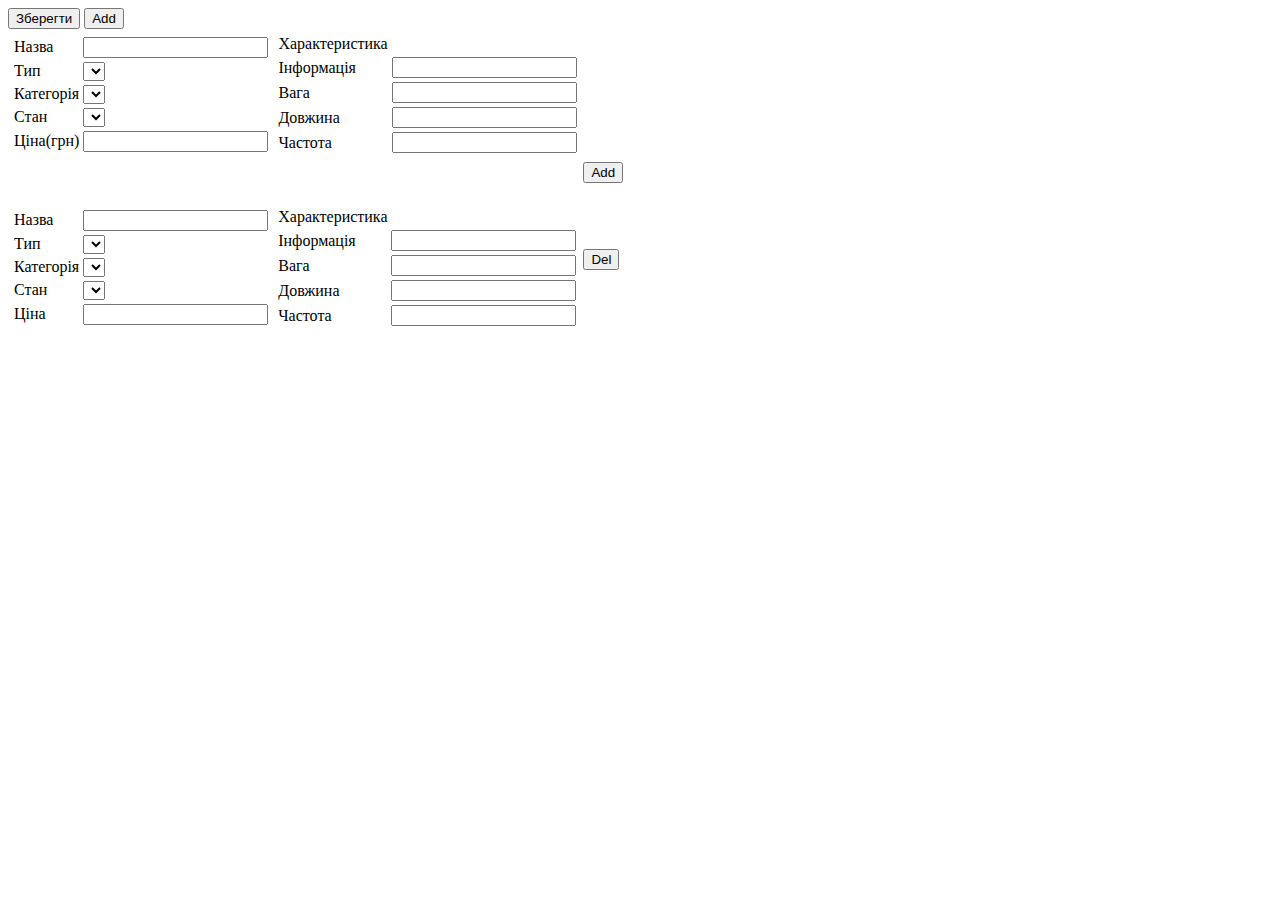
==== src/main/resources/templates/create.html @ 7da4d242 "3" ====
<!DOCTYPE html>
<html xmlns:th="http://www.thymeleaf.org">
<head>
    <meta charset="UTF-8">
    <title>Title</title>
    <link rel="stylesheet" href="editCreate.css">
</head>
<body>
<form action="#" method="post" th:action="@{/create}" th:object="${thing}">
    <button type="submit" name="save">Зберегти</button>
    <button type="submit" name="addThing" >Add</button>
    <table>
        <tr>
            <td>
                <table>
                    <tr>
                        <td>Назва</td>
                        <td>
                            <input type="text" th:field="*{name}">
                        </td>
                    </tr>
                    <tr>
                        <td>Тип</td>
                        <td>
                            <select th:field="*{type}" onChange="onstatechange(this)" class="infobox">
                                <option th:each="type : ${allTypes}" th:value="${type.id}" th:text="${type.type}"></option>
                            </select>
                        </td>
                    </tr>
                    <tr>
                        <td>Категорія</td>
                        <td>
                            <select th:field="*{category}">
                                <option th:value="'1'" th:text="1"></option>
                                <option th:value="'2'" th:text="2"></option>
                                <option th:value="'3'" th:text="3"></option>
                            </select>
                        </td>
                    </tr>
                    <tr>
                        <td>Стан</td>
                        <td>
                            <select th:field="*{state}"  onChange="onstatechange(this)" class="infobox">
                                <option th:each="state : ${allStates}" th:value="${state.id}" th:text="${state.state}"></option>
                            </select>
                        </td>
                    </tr>
                    <tr>
                        <td>Ціна(грн)</td>
                        <td>
                            <input type="text" th:field="*{price}">
                        </td>
                    </tr>
                </table>
            </td>
            <td>
                <table>
                    <tr>
                        <td>Характеристика</td>
                    </tr>
                    <tr>
                        <td>Інформація</td>
                        <td>
                            <input type="text" th:field="*{properties.info}">
                        </td>
                    </tr>
                    <tr >
                        <td>Вага</td>
                        <td>
                            <input type="text" th:field="*{properties.weight}">
                        </td>
                    </tr>
                    <tr>
                        <td>Довжина</td>
                        <td>
                            <input type="text" th:field="*{properties.length}">
                        </td>
                    </tr>
                    <tr>
                        <td>Частота</td>
                        <td>
                            <input type="text" th:field="*{properties.frequency}">
                        </td>
                    </tr>
                </table>
            </td>
        </tr>
    </table>

    <table>
        <thead>
        <tr>
            <th></th>
            <th></th>
            <th>
                <button type="submit" name="addThing" >Add</button>
            </th>
        </tr>
        </thead>
        <tbody>
        <tr th:fragment="things" th:each="thing,rowStat : ${thing.things}">
            <td>
                <table>
                    <tr>
                        <td>Назва</td>
                        <td>
                            <input type="hidden" th:field="${thing.things[__${rowStat.index}__].id}">
                            <input  th:field="${thing.things[__${rowStat.index}__].name}" th:errorclass="is-invalid"/>
                        </td>
                    </tr>
                    <tr>
                        <td>Тип</td>
                        <td>
                            <select th:field="${thing.things[__${rowStat.index}__].type}" id="type" onChange="onstatechange(this)" class="infobox">
                                <option th:each="type : ${allTypes}" th:value="${type.id}" th:text="${type.type}"></option>
                            </select>
                        </td>
                    </tr>
                    <tr>
                        <td>Категорія</td>
                        <td>
                            <select th:field="${thing.things[__${rowStat.index}__].category}">
                                <option th:value="'1'" th:text="1"></option>
                                <option th:value="'2'" th:text="2"></option>
                                <option th:value="'3'" th:text="3"></option>
                            </select>
                        </td>
                    </tr>
                    <tr>
                        <td>Стан</td>
                        <td>
                            <select th:field="${thing.things[__${rowStat.index}__].state}" id="state" onChange="onstatechange(this)" class="infobox">
                                <option th:each="state : ${allStates}" th:value="${state.id}" th:text="${state.state}"></option>
                            </select>
                        </td>
                    </tr>
                    <tr>
                        <td>Ціна</td>
                        <td>
                            <input  th:field="${thing.things[__${rowStat.index}__].price}" th:errorclass="is-invalid"/>
                        </td>
                    </tr>
                    <tr><br/></tr>
                </table>
            </td>
            <td>
                <table>
                    <tr>
                        <td>Характеристика</td>
                    </tr>
                    <tr>
                        <td>Інформація</td>
                        <td>
                            <input th:field="${thing.things[__${rowStat.index}__].properties.info}" th:errorclass="is-invalid">
                        </td>
                    </tr>
                    <tr >
                        <td>Вага</td>
                        <td>
                            <input th:field="${thing.things[__${rowStat.index}__].properties.weight}" th:errorclass="is-invalid">
                        </td>
                    </tr>
                    <tr>
                        <td>Довжина</td>
                        <td>
                            <input th:field="${thing.things[__${rowStat.index}__].properties.length}" th:errorclass="is-invalid">
                        </td>
                    </tr>
                    <tr>
                        <td>Частота</td>
                        <td>
                            <input th:field="${thing.things[__${rowStat.index}__].properties.frequency}" th:errorclass="is-invalid">
                        </td>
                    </tr>
                    <tr><br/></tr>
                </table>
            </td>
            <td>
                <div class="btn-group">
                    <button type="submit" name="removeThing" th:value="${rowStat.index}" >Del</button>
                </div>
            </td>
        </tr>
        </tbody>
    </table>
</form>
</body>
</html>
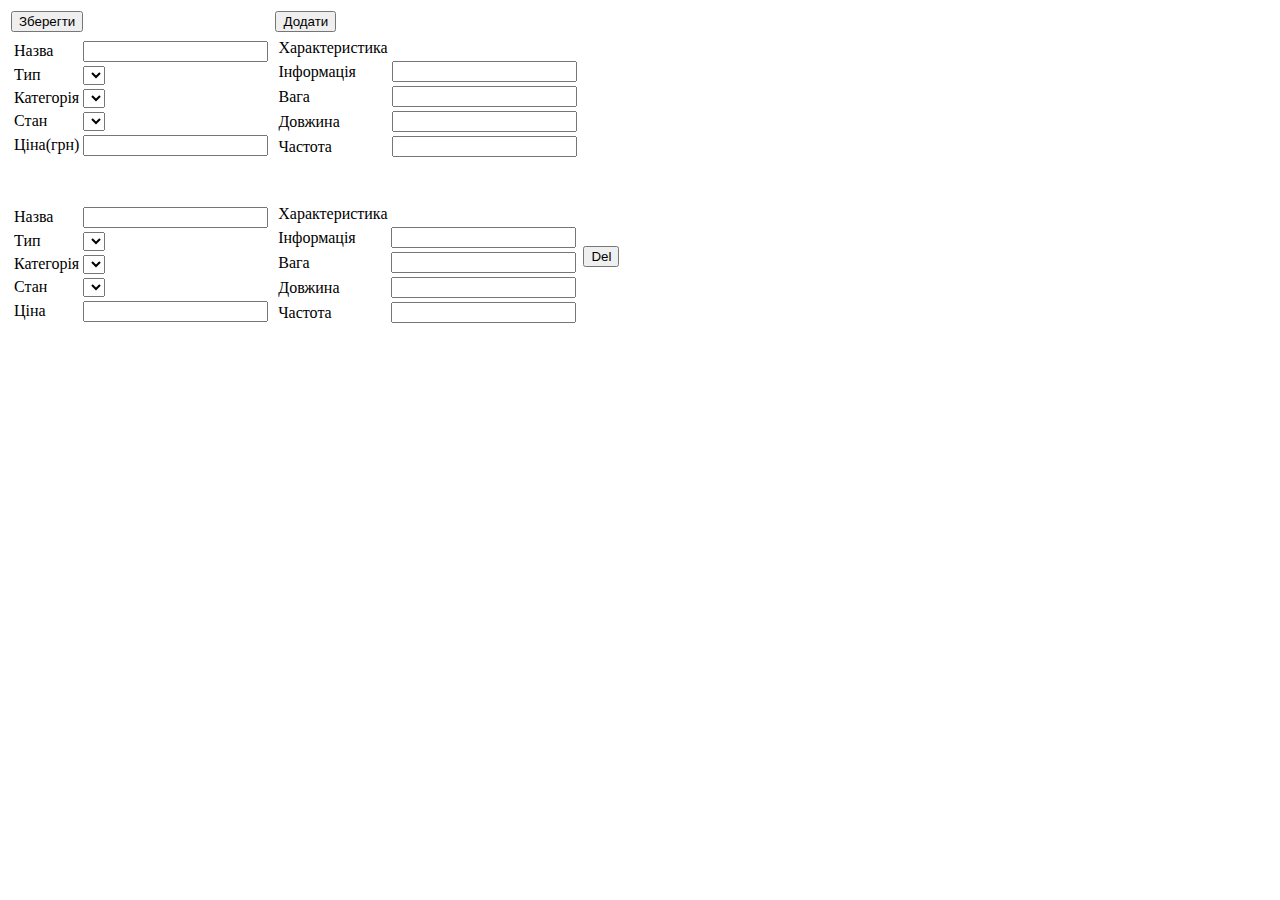
==== commit ecb3bb80: "version 4 (add frontend)" ====
--- a/src/main/resources/templates/create.html
+++ b/src/main/resources/templates/create.html
@@ -2,14 +2,22 @@
 <html xmlns:th="http://www.thymeleaf.org">
 <head>
     <meta charset="UTF-8">
-    <title>Title</title>
-    <link rel="stylesheet" href="editCreate.css">
+    <title>Створити</title>
+    <link rel="stylesheet" th:href="@{/css/editCreate.css}" >
 </head>
 <body>
-<form action="#" method="post" th:action="@{/create}" th:object="${thing}">
-    <button type="submit" name="save">Зберегти</button>
-    <button type="submit" name="addThing" >Add</button>
+
+
+<form id="formCreate" action="#" method="post" th:action="@{/create}" th:object="${thing}">
     <table>
+        <thead>
+        <td>
+            <button type="submit" name="save">Зберегти</button>
+        </td>
+        <td>
+            <button type="submit" name="addThing">Додати</button>
+        </td>
+        </thead>
         <tr>
             <td>
                 <table>
@@ -23,7 +31,8 @@
                         <td>Тип</td>
                         <td>
                             <select th:field="*{type}" onChange="onstatechange(this)" class="infobox">
-                                <option th:each="type : ${allTypes}" th:value="${type.id}" th:text="${type.type}"></option>
+                                <option th:each="type : ${allTypes}" th:value="${type.id}"
+                                        th:text="${type.type}"></option>
                             </select>
                         </td>
                     </tr>
@@ -40,8 +49,9 @@
                     <tr>
                         <td>Стан</td>
                         <td>
-                            <select th:field="*{state}"  onChange="onstatechange(this)" class="infobox">
-                                <option th:each="state : ${allStates}" th:value="${state.id}" th:text="${state.state}"></option>
+                            <select th:field="*{state}" onChange="onstatechange(this)" class="infobox">
+                                <option th:each="state : ${allStates}" th:value="${state.id}"
+                                        th:text="${state.state}"></option>
                             </select>
                         </td>
                     </tr>
@@ -54,7 +64,7 @@
                 </table>
             </td>
             <td>
-                <table>
+                <table class="tableRight">
                     <tr>
                         <td>Характеристика</td>
                     </tr>
@@ -64,7 +74,7 @@
                             <input type="text" th:field="*{properties.info}">
                         </td>
                     </tr>
-                    <tr >
+                    <tr>
                         <td>Вага</td>
                         <td>
                             <input type="text" th:field="*{properties.weight}">
@@ -86,17 +96,8 @@
             </td>
         </tr>
     </table>
-
+    <br>
     <table>
-        <thead>
-        <tr>
-            <th></th>
-            <th></th>
-            <th>
-                <button type="submit" name="addThing" >Add</button>
-            </th>
-        </tr>
-        </thead>
         <tbody>
         <tr th:fragment="things" th:each="thing,rowStat : ${thing.things}">
             <td>
@@ -105,14 +106,16 @@
                         <td>Назва</td>
                         <td>
                             <input type="hidden" th:field="${thing.things[__${rowStat.index}__].id}">
-                            <input  th:field="${thing.things[__${rowStat.index}__].name}" th:errorclass="is-invalid"/>
+                            <input th:field="${thing.things[__${rowStat.index}__].name}" th:errorclass="is-invalid"/>
                         </td>
                     </tr>
                     <tr>
                         <td>Тип</td>
                         <td>
-                            <select th:field="${thing.things[__${rowStat.index}__].type}" id="type" onChange="onstatechange(this)" class="infobox">
-                                <option th:each="type : ${allTypes}" th:value="${type.id}" th:text="${type.type}"></option>
+                            <select th:field="${thing.things[__${rowStat.index}__].type}" id="type"
+                                    onChange="onstatechange(this)" class="infobox">
+                                <option th:each="type : ${allTypes}" th:value="${type.id}"
+                                        th:text="${type.type}"></option>
                             </select>
                         </td>
                     </tr>
@@ -129,47 +132,53 @@
                     <tr>
                         <td>Стан</td>
                         <td>
-                            <select th:field="${thing.things[__${rowStat.index}__].state}" id="state" onChange="onstatechange(this)" class="infobox">
-                                <option th:each="state : ${allStates}" th:value="${state.id}" th:text="${state.state}"></option>
+                            <select th:field="${thing.things[__${rowStat.index}__].state}" id="state"
+                                    onChange="onstatechange(this)" class="infobox">
+                                <option th:each="state : ${allStates}" th:value="${state.id}"
+                                        th:text="${state.state}"></option>
                             </select>
                         </td>
                     </tr>
                     <tr>
                         <td>Ціна</td>
                         <td>
-                            <input  th:field="${thing.things[__${rowStat.index}__].price}" th:errorclass="is-invalid"/>
+                            <input th:field="${thing.things[__${rowStat.index}__].price}" th:errorclass="is-invalid"/>
                         </td>
                     </tr>
                     <tr><br/></tr>
                 </table>
             </td>
             <td>
-                <table>
+                <table class="tableRight">
                     <tr>
                         <td>Характеристика</td>
                     </tr>
                     <tr>
                         <td>Інформація</td>
                         <td>
-                            <input th:field="${thing.things[__${rowStat.index}__].properties.info}" th:errorclass="is-invalid">
+                            <input th:field="${thing.things[__${rowStat.index}__].properties.info}"
+                                   th:errorclass="is-invalid">
                         </td>
                     </tr>
-                    <tr >
+                    <tr>
                         <td>Вага</td>
                         <td>
-                            <input th:field="${thing.things[__${rowStat.index}__].properties.weight}" th:errorclass="is-invalid">
+                            <input th:field="${thing.things[__${rowStat.index}__].properties.weight}"
+                                   th:errorclass="is-invalid">
                         </td>
                     </tr>
                     <tr>
                         <td>Довжина</td>
                         <td>
-                            <input th:field="${thing.things[__${rowStat.index}__].properties.length}" th:errorclass="is-invalid">
+                            <input th:field="${thing.things[__${rowStat.index}__].properties.length}"
+                                   th:errorclass="is-invalid">
                         </td>
                     </tr>
                     <tr>
                         <td>Частота</td>
                         <td>
-                            <input th:field="${thing.things[__${rowStat.index}__].properties.frequency}" th:errorclass="is-invalid">
+                            <input th:field="${thing.things[__${rowStat.index}__].properties.frequency}"
+                                   th:errorclass="is-invalid">
                         </td>
                     </tr>
                     <tr><br/></tr>
@@ -177,7 +186,7 @@
             </td>
             <td>
                 <div class="btn-group">
-                    <button type="submit" name="removeThing" th:value="${rowStat.index}" >Del</button>
+                    <button type="submit" name="removeThing" th:value="${rowStat.index}">Del</button>
                 </div>
             </td>
         </tr>
